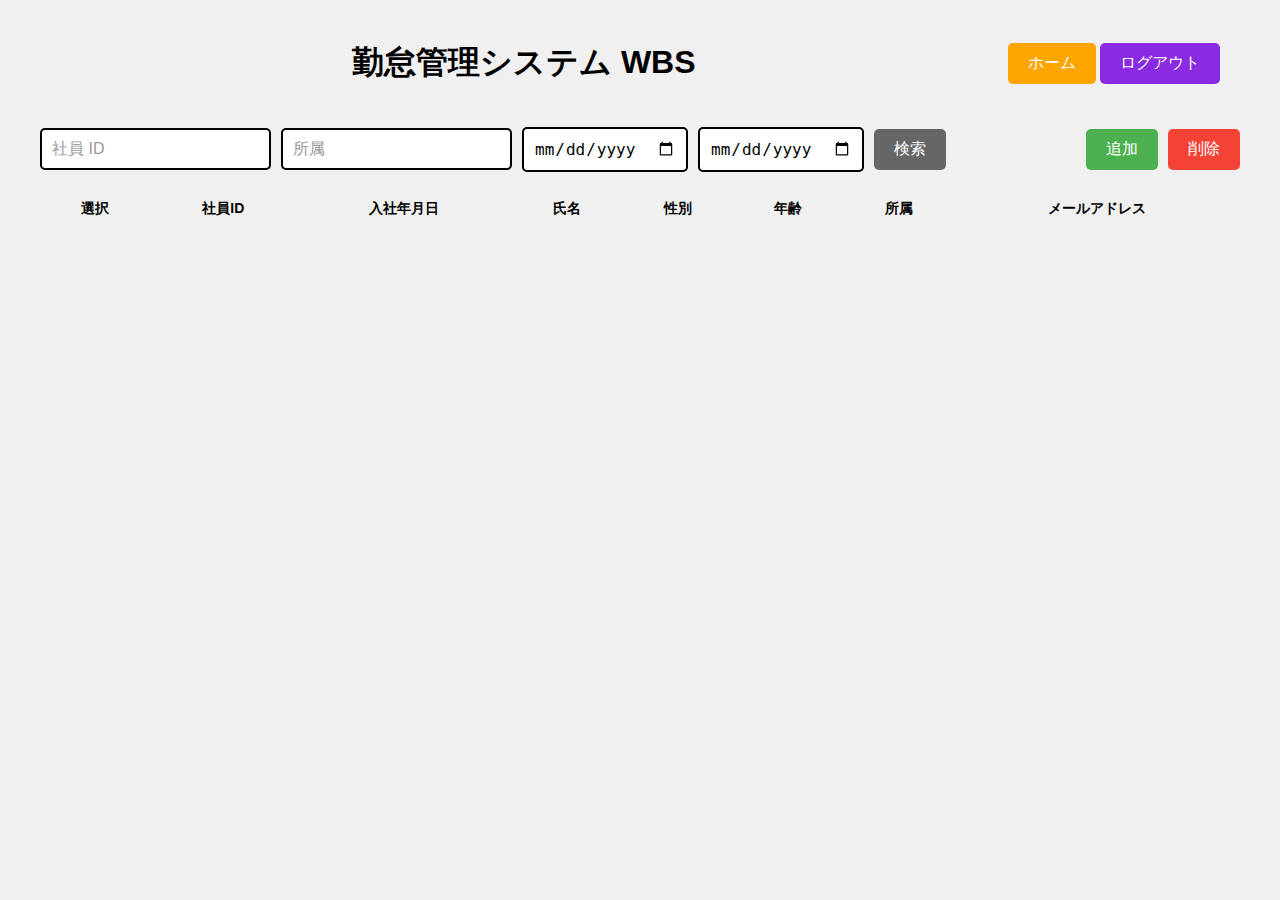
==== src/main/resources/static/index.html @ 8251c911 "up index user password" ====
<!DOCTYPE html>
<html lang="ja">
<head>
    <meta charset="UTF-8">
    <meta name="viewport" content="width=device-width, initial-scale=1.0">
    <title>勤怠管理システム WBS</title>
    <link rel="stylesheet" href="style.css">
</head>
<body>
    <div class="container">
        <div class="top">
            <div class="title-container">
                <h1>勤怠管理システム WBS</h1>
            </div>
            <div class="close-container">
                <button id="backButton" class="action-button back">ホーム</button>
                <button id="closeButton" class="action-button close">ログアウト</button>
            </div>
        </div>
        <div class="header">
            <div class="search-container">
                <input type="text" id="searchEmployeeId" placeholder="社員 ID">
                <input type="text" id="searchDepartment" placeholder="所属">
                <input type="date" id="searchStartDate" placeholder="開始日">
                
                <input type="date" id="searchEndDate" placeholder="終了日">
                <button id="searchButton">検索</button>
            </div>
            <div class="action-container">
                <button id="addButton" class="action-button add">追加</button>
                <button id="deleteButton" class="action-button delete">削除</button>
            </div>
        </div>
        <div class="employee-list">
            <table id="employeeTable">
                <thead>
                    <tr>
                        <th>選択</th>
                        <th>社員ID</th>
                        <th>入社年月日</th>
                        <th>氏名</th>
                        <th>性別</th>
                        <th>年齢</th>
                        <th>所属</th>
                        <th>メールアドレス</th>
                    </tr>
                </thead>
                <tbody>
                    <!-- Employee rows will be added here dynamically -->
                </tbody>
            </table>
        </div>
    </div>
    <script src="indexlist.js"></script>
    <script src="indexsearch.js"></script>
    <script src="indexadd.js"></script>
    <script src="indexdelete.js"></script>
</body>
</html>
---- src/main/resources/static/style.css ----
body {
    font-family: 'Segoe UI', Tahoma, Geneva, Verdana, sans-serif;
    margin: 0;
    padding: 0;
    background-color: #f0f0f0; /* Light gray background */
}

.container {
    max-width: 1200px; /* Set maximum width for content */
    margin: 0 auto; /* Center content horizontally */
    padding: 20px;
}

.top {
    display: flex;
    justify-content: space-between;
    align-items: center;
    margin-bottom: 20px;
}

.title-container {
    text-align: center;
    flex: 1;
}

.close-container {
    margin-right: 20px;
}

.header {
    display: flex;
    justify-content: space-between;
    align-items: center;
    margin-bottom: 20px;
}

.search-container {
    display: flex;
    align-items: center;
    margin-right: 20px;
}

.search-container input[type="text"],
.search-container input[type="date"] {
    padding: 10px;
    font-size: 16px;
    border: 2px solid #000;
    border-radius: 5px;
    margin-right: 10px;
    background-color: #fff;
}

.search-container input[type="text"]::placeholder,
.search-container input[type="date"]::placeholder {
    color: #999;
}

.search-container button {
    padding: 10px 20px;
    font-size: 16px;
    background-color: #666;
    color: #fff;
    border: none;
    border-radius: 5px;
    cursor: pointer;
}

/* Different colors for action buttons */
.action-container {
    display: flex;
    gap: 10px;
}

.back {
    background-color: orange; /* Orange */
}

.close {
    background-color: #8a2be2; /* Violet */
}

.add {
    background-color: #4CAF50; /* Green */
}

.delete {
    background-color: #f44336; /* Red */
}

.search {
    background-color: #808080; /* Gray */
}

.action-button {
    padding: 10px 20px;
    font-size: 16px;
    color: #fff;
    border: none;
    border-radius: 5px;
    cursor: pointer;
}

.employee-list {
    overflow-x: auto;
}

table {
    width: 100%;
    border-collapse: collapse;
}

/* Reduce padding and font size for table cells */
td, th {
    padding: 5px;
    font-size: 14px;
}

/* Optional: Increase padding for header cells */
th {
    padding: 8px;
}


@media (max-width: 768px) {
    .header {
        flex-direction: column;
        align-items: center;
    }

    .title-container {
        text-align: center;
        flex: 1;
    }

    .search-container {
        justify-content: center;
        margin-bottom: 20px;
    }

    .search-container input[type="text"],
    .search-container input[type="date"],
    .search-container button,
    .action-button {
        width: 100%;
        margin-bottom: 10px;
    }
}
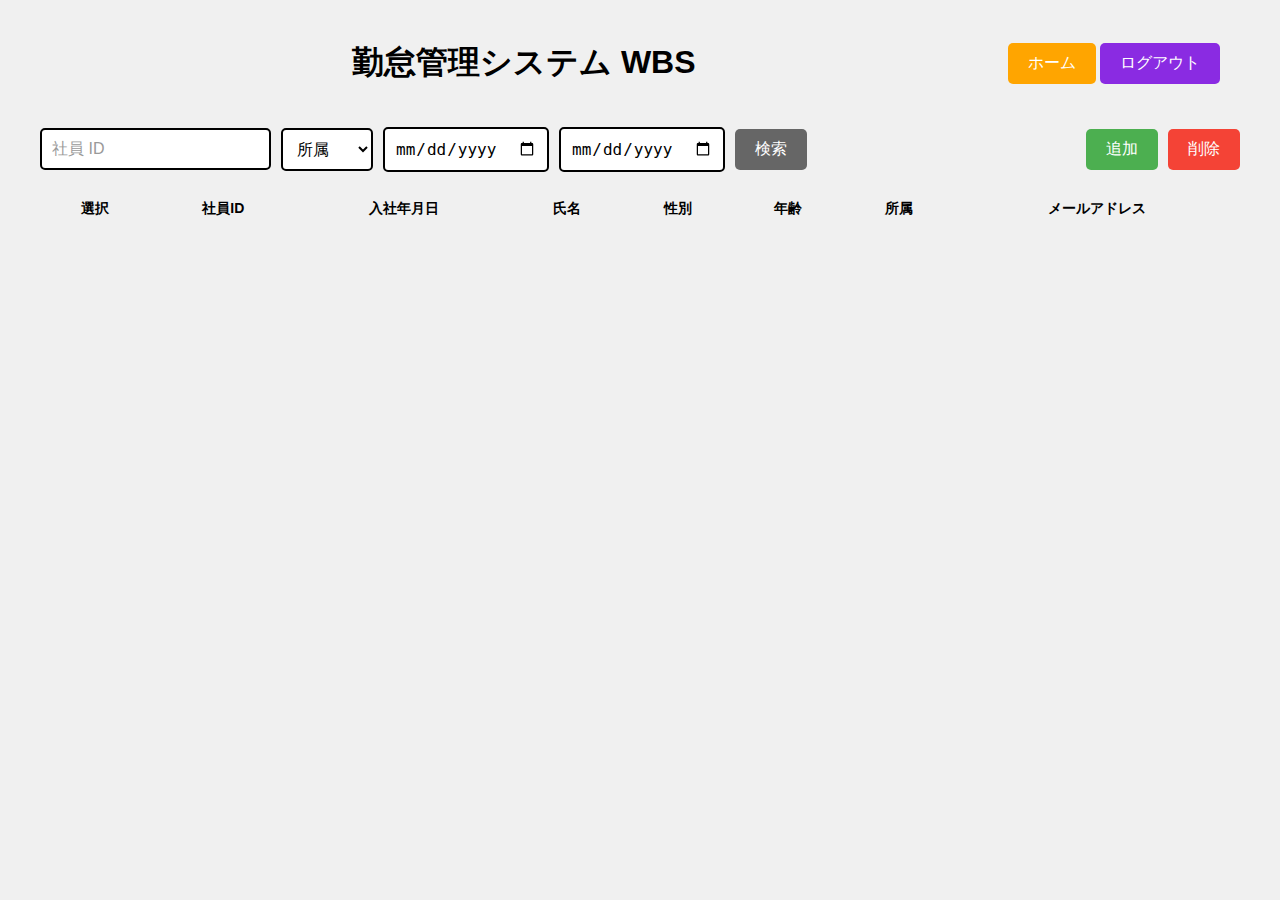
==== commit 32c3bf0e: "Update Department Pulldown" ====
--- a/src/main/resources/static/index.html
+++ b/src/main/resources/static/index.html
@@ -20,9 +20,20 @@
         <div class="header">
             <div class="search-container">
                 <input type="text" id="searchEmployeeId" placeholder="社員 ID">
-                <input type="text" id="searchDepartment" placeholder="所属">
+                
+                <select id="searchDepartment">
+                    <option value="">所属</option>
+                    <option value="営業部">営業部</option>
+                    <option value="開発部">開発部</option>
+                    <option value="人事部">人事部</option>
+                    <option value="経理部">経理部</option>
+                    <option value="総務部">総務部</option>
+                    <option value="企画部">企画部</option>
+                    <option value="広報部">広報部</option>
+                    <option value="法務部">法務部</option>
+                </select>
+                
                 <input type="date" id="searchStartDate" placeholder="開始日">
-                
                 <input type="date" id="searchEndDate" placeholder="終了日">
                 <button id="searchButton">検索</button>
             </div>
@@ -56,4 +67,4 @@
     <script src="indexadd.js"></script>
     <script src="indexdelete.js"></script>
 </body>
-</html>+</html>
--- a/src/main/resources/static/style.css
+++ b/src/main/resources/static/style.css
@@ -41,7 +41,8 @@
 }
 
 .search-container input[type="text"],
-.search-container input[type="date"] {
+.search-container input[type="date"],
+.search-container select {
     padding: 10px;
     font-size: 16px;
     border: 2px solid #000;
@@ -139,6 +140,7 @@
 
     .search-container input[type="text"],
     .search-container input[type="date"],
+    .search-container select,
     .search-container button,
     .action-button {
         width: 100%;
